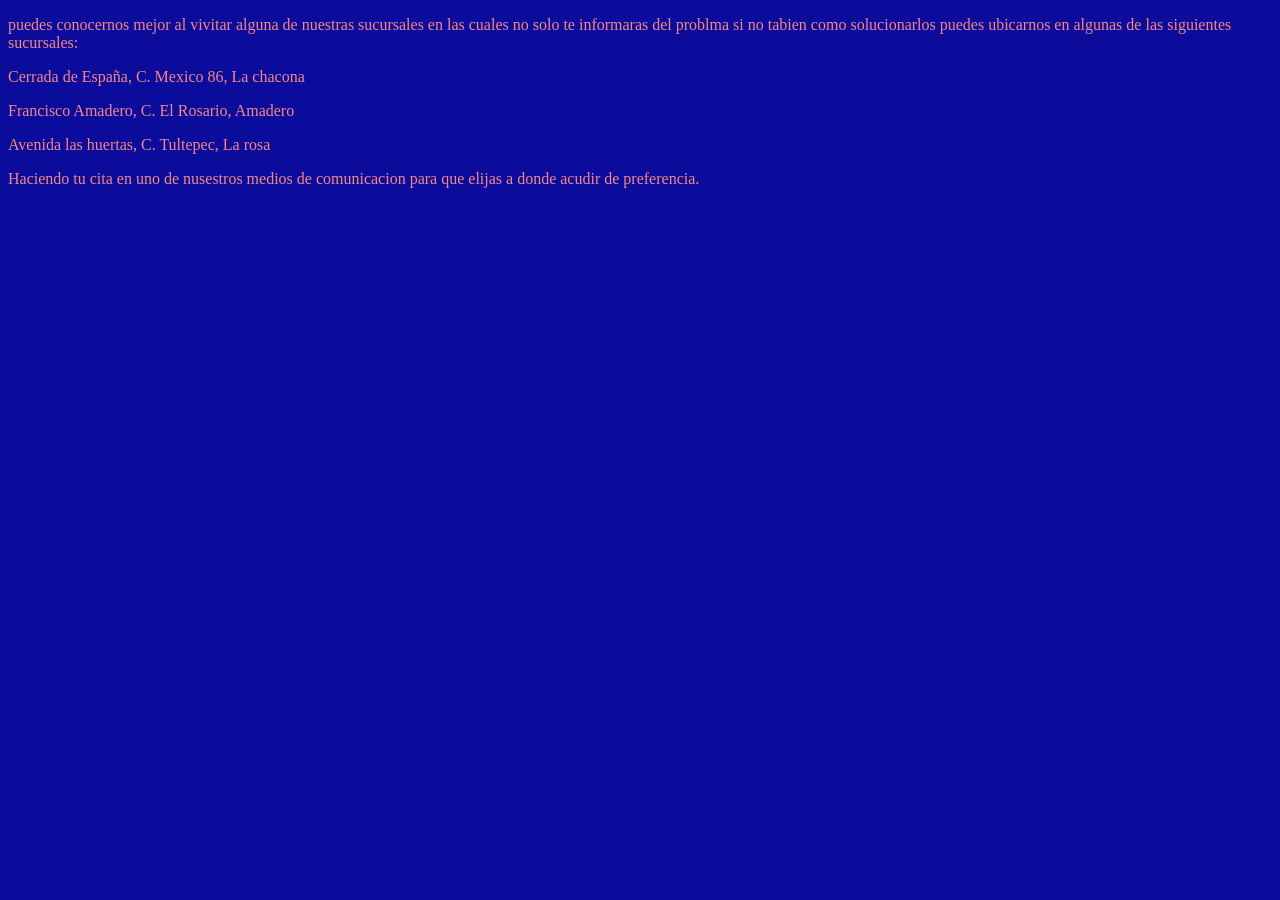
==== conocenos.html @ c3defd06 "Add files via upload" ====
<!DOCTYPE html>
<html>
<head lang="es">
	<meta charset="utf-8">
	<meta name="viewport" content="width=device-width, initial-scale=1">
	<title>CONOCENOS</title>
</head>
<body bgcolor="#0B0B9C" text="F58787">
	<p>puedes conocernos mejor al vivitar alguna de nuestras sucursales en las cuales no solo te informaras del problma si no tabien como solucionarlos puedes ubicarnos en algunas de las siguientes sucursales:</p>
	<p>Cerrada de España, C. Mexico 86, La chacona</p>
	<p>Francisco Amadero, C. El Rosario, Amadero</p>
	<p>Avenida las huertas, C. Tultepec, La rosa</p>
	<p>Haciendo tu cita en uno de nusestros medios de comunicacion para que elijas a donde acudir de preferencia.</p>

</body>
</html>
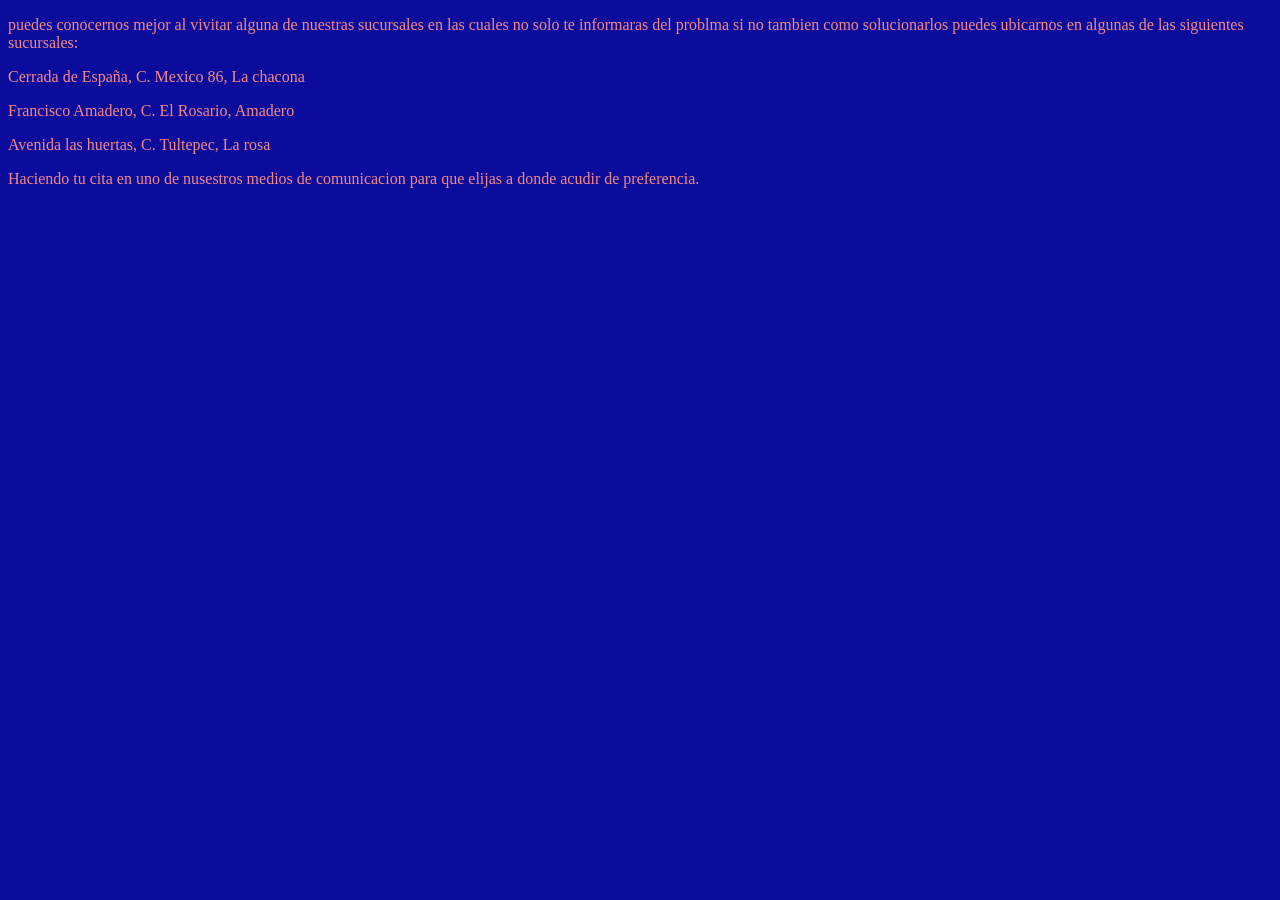
==== commit 16995df5: "Fix typos and formatting in conocenos.html" ====
--- a/conocenos.html
+++ b/conocenos.html
@@ -6,11 +6,11 @@
 	<title>CONOCENOS</title>
 </head>
 <body bgcolor="#0B0B9C" text="F58787">
-	<p>puedes conocernos mejor al vivitar alguna de nuestras sucursales en las cuales no solo te informaras del problma si no tabien como solucionarlos puedes ubicarnos en algunas de las siguientes sucursales:</p>
+	<p>puedes conocernos mejor al vivitar alguna de nuestras sucursales en las cuales no solo te informaras del problma si no tambien como solucionarlos puedes ubicarnos en algunas de las siguientes sucursales:</p>
 	<p>Cerrada de España, C. Mexico 86, La chacona</p>
 	<p>Francisco Amadero, C. El Rosario, Amadero</p>
 	<p>Avenida las huertas, C. Tultepec, La rosa</p>
 	<p>Haciendo tu cita en uno de nusestros medios de comunicacion para que elijas a donde acudir de preferencia.</p>
 
 </body>
-</html>+</html>
